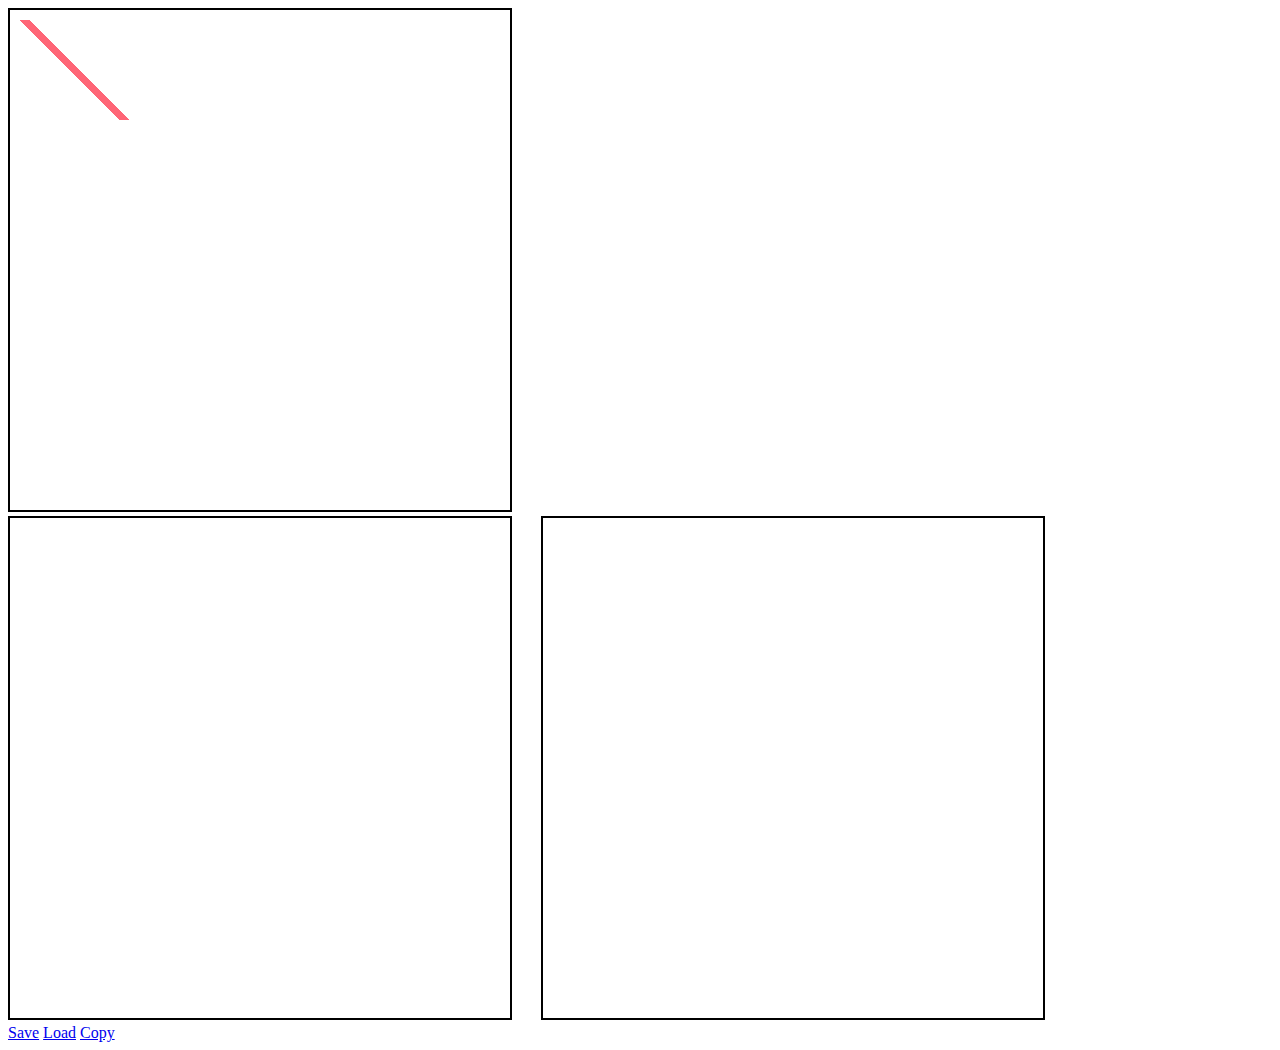
==== lab02/lab02.html @ f3233a63 "add lab02 example" ====
<!DOCTYPE html>
<html lang="en">
<head>
    <link href="style.css" rel="stylesheet" type="text/css" media="all">
</head>
<body>

<div>
    <canvas id="canvas" width="500px" height="500px" class="canvas"></canvas>
</div>

<div>
    <canvas id="canvasImage" width="500px" height="500px" class="canvas"></canvas>
    <canvas id="canvasEdit" width="500px" height="500px" class="canvas"></canvas>
</div>

<div>
    <a href="#" class="button" id="btnSave">Save</a>
    <a href="#" class="button" id="btnLoad">Load</a>
    <a href="#" class="button" id="btnCopy">Copy</a>
</div>

<script src="lab02.js"></script>

</body>
</html>
---- lab02/style.css ----
.canvas {
    border: 2px solid;
    margin-right: 25px;
}
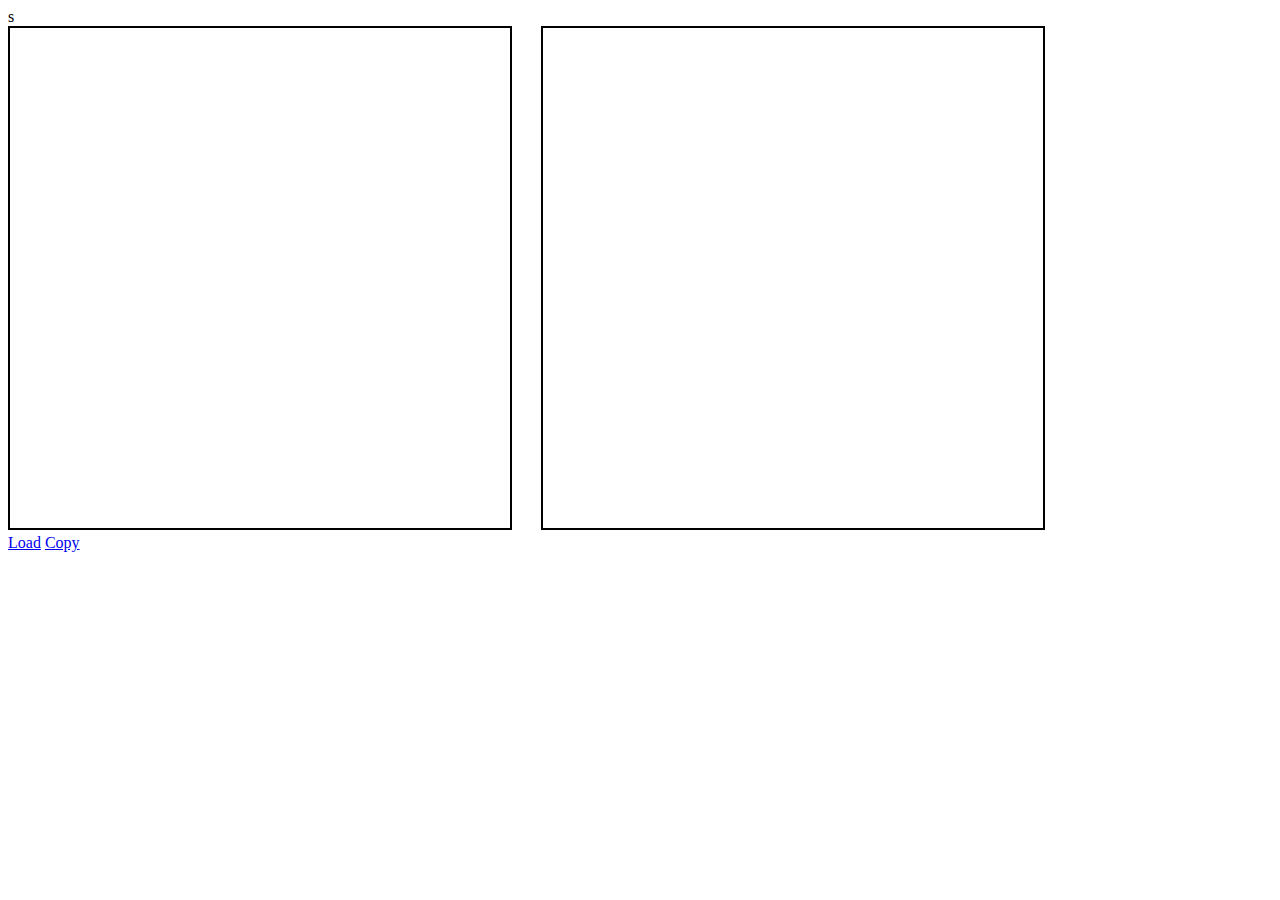
==== commit 7be18a4b: "lab2: remove saving" ====
--- a/lab02/lab02.html
+++ b/lab02/lab02.html
@@ -2,20 +2,15 @@
 <html lang="en">
 <head>
     <link href="style.css" rel="stylesheet" type="text/css" media="all">
-</head>
+s</head>
 <body>
 
 <div>
-    <canvas id="canvas" width="500px" height="500px" class="canvas"></canvas>
+    <canvas id="canvasOriginal" width="500px" height="500px" class="canvas"></canvas>
+    <canvas id="canvasProcessed" width="500px" height="500px" class="canvas"></canvas>
 </div>
 
 <div>
-    <canvas id="canvasImage" width="500px" height="500px" class="canvas"></canvas>
-    <canvas id="canvasEdit" width="500px" height="500px" class="canvas"></canvas>
-</div>
-
-<div>
-    <a href="#" class="button" id="btnSave">Save</a>
     <a href="#" class="button" id="btnLoad">Load</a>
     <a href="#" class="button" id="btnCopy">Copy</a>
 </div>
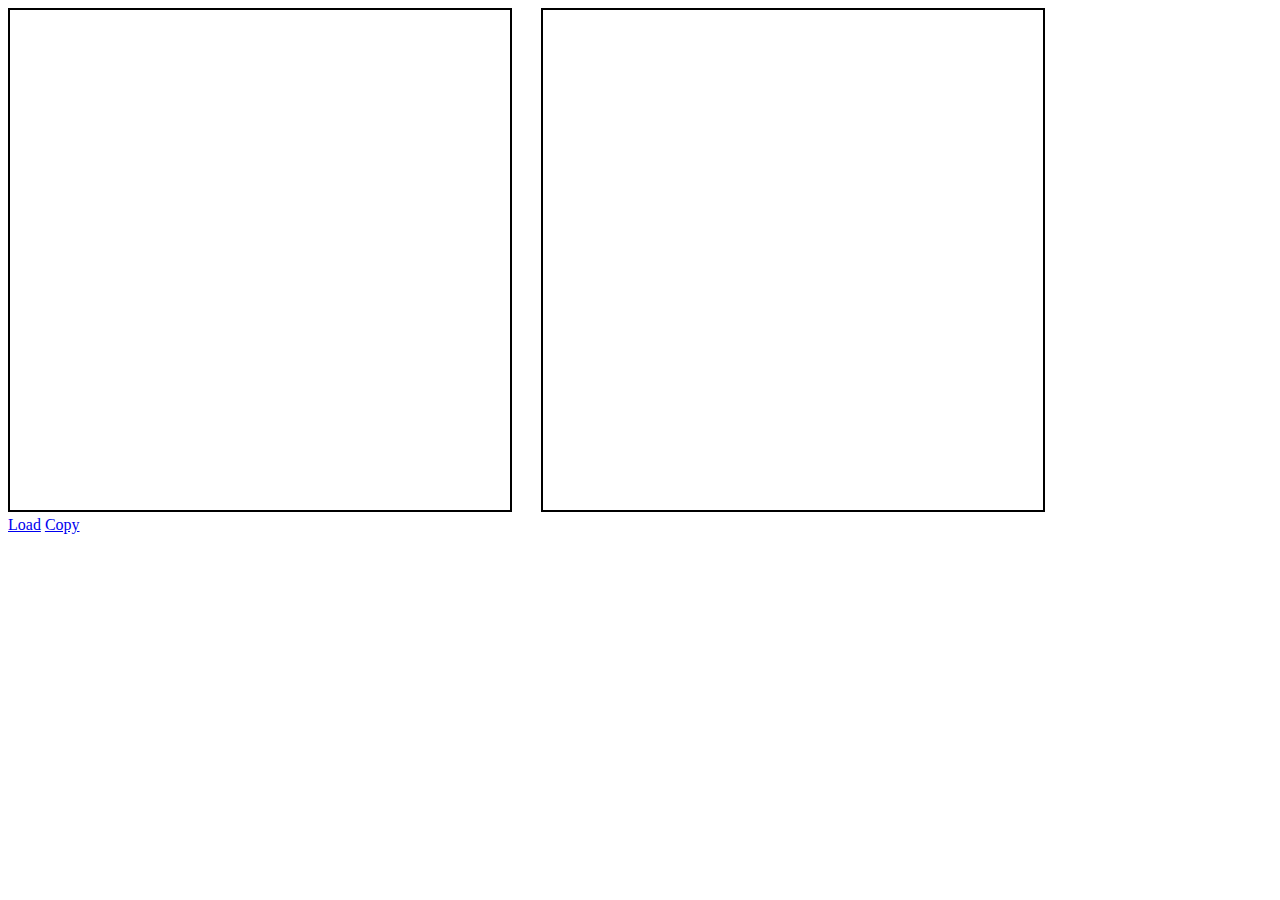
==== commit b8bf6144: "finish lab2" ====
--- a/lab02/lab02.html
+++ b/lab02/lab02.html
@@ -2,7 +2,7 @@
 <html lang="en">
 <head>
     <link href="style.css" rel="stylesheet" type="text/css" media="all">
-s</head>
+</head>
 <body>
 
 <div>
